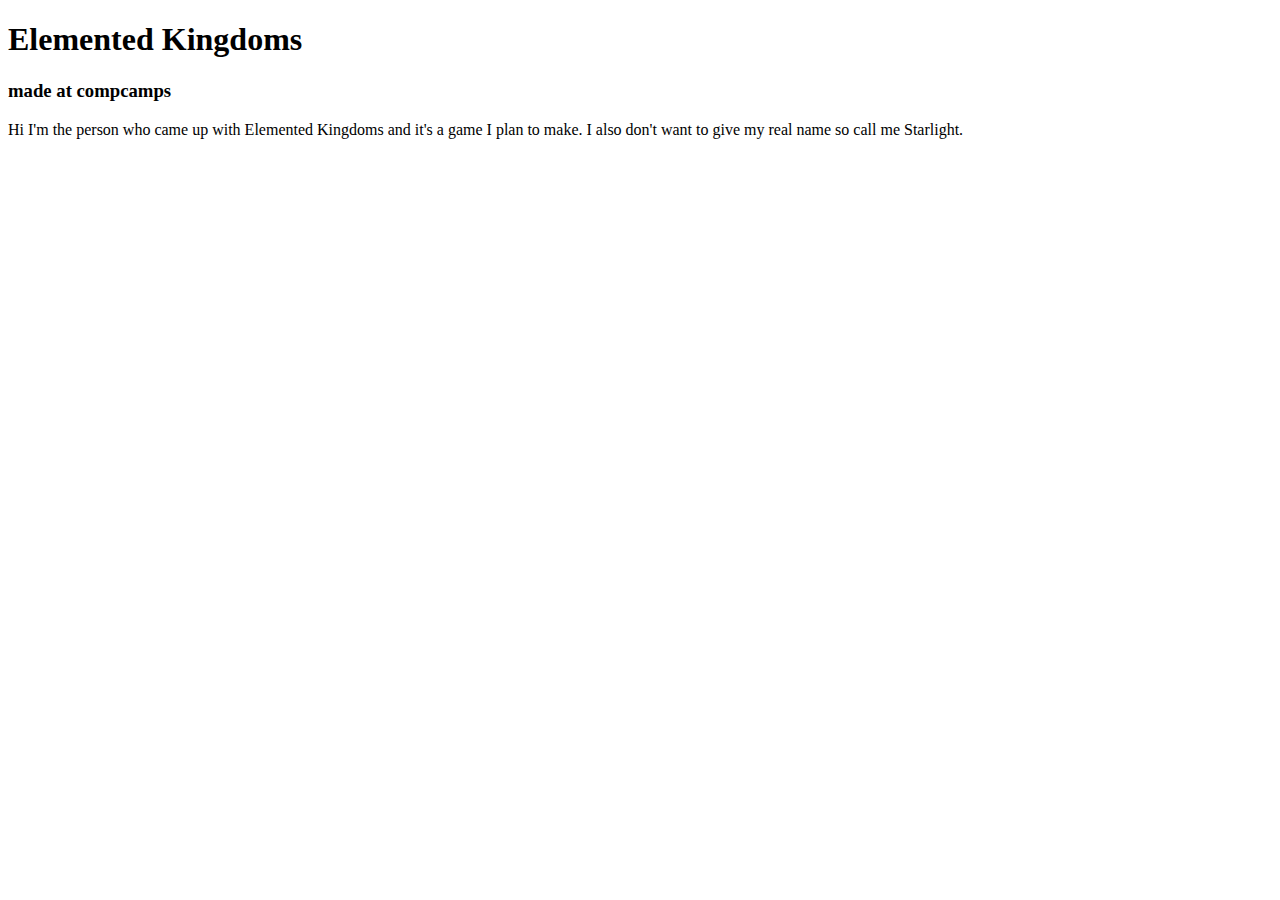
==== index.html @ 7f2a72bc "index comit" ====
<!DOCTYPE html>
<html>

<head>
  <title> Elemented Kingdoms </title>
</head>

<body>
    <h1> Elemented Kingdoms </h1>
    <h3> made at compcamps </h3>
    <p> Hi I'm the person who came up with Elemented Kingdoms and it's a game I plan to make. I also don't want to give my real name so call me Starlight. </p>
  </body>
</html>
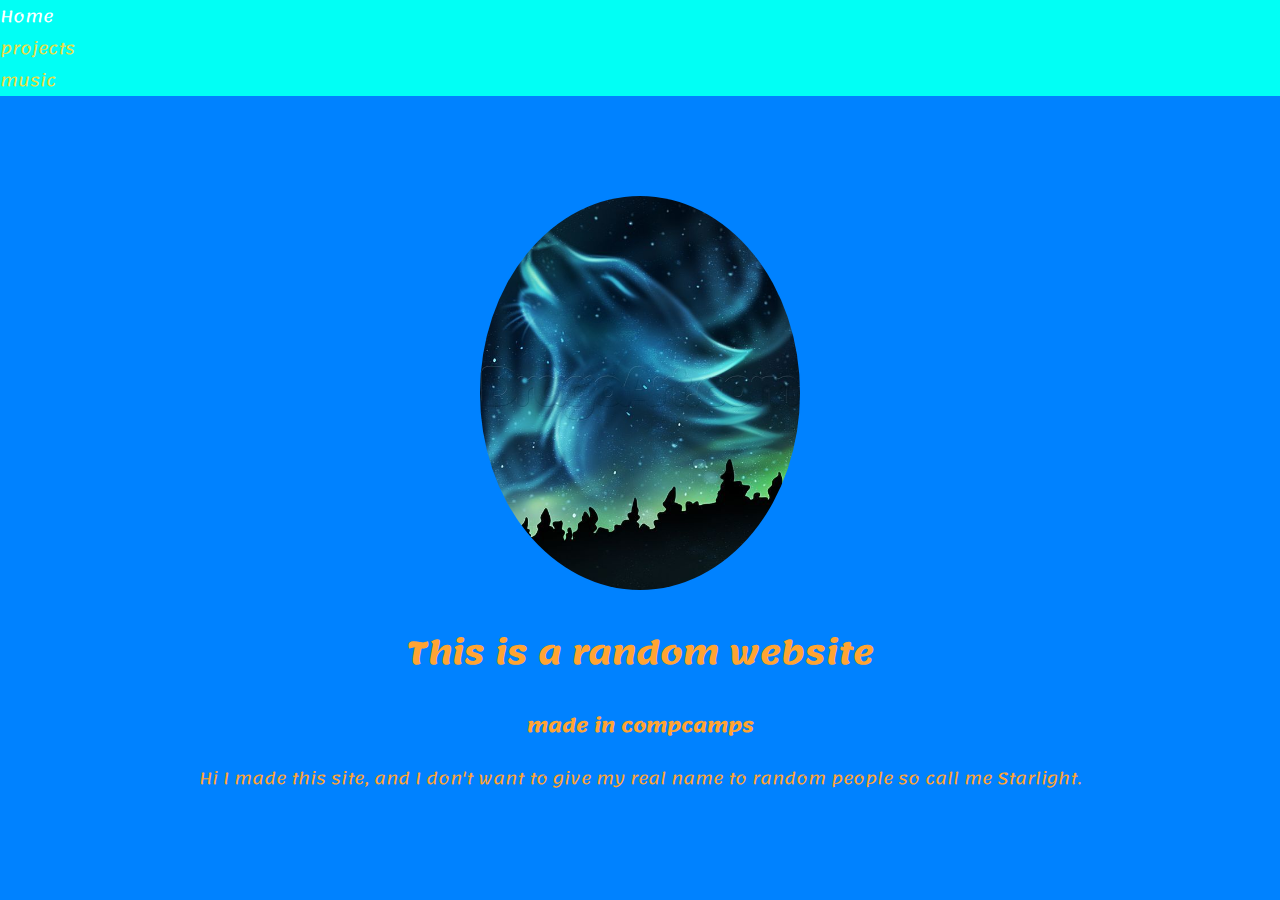
==== commit 01d09d97: "my stuff" ====
--- a/index.html
+++ b/index.html
@@ -1,13 +1,24 @@
 <!DOCTYPE html>
 <html>
-
 <head>
-  <title> Elemented Kingdoms </title>
+  <title> This is a random website </title>
+  <link href="css/style.css" rel="stylesheet">
+  <link href="https://fonts.googleapis.com/css?family=Lemonada" rel="stylesheet">
+  <link href="https://maxcdn.bootstrapcdn.com/font-awesome/4.7.0/css/font-awesome.min.css" rel="stylesheet" integrity="sha384-wvfXpqpZZVQGK6TAh5PVlGOfQNHSoD2xbE+QkPxCAFlNEevoEH3Sl0sibVcOQVnN" crossorigin="anonymous">
 </head>
 
 <body>
-    <h1> Elemented Kingdoms </h1>
-    <h3> made at compcamps </h3>
-    <p> Hi I'm the person who came up with Elemented Kingdoms and it's a game I plan to make. I also don't want to give my real name so call me Starlight. </p>
+<ul class="nav">
+  <li><a href="index.html">Home</a></li>
+  <li><a href="project.html">projects</a></li>
+  <li><a href="music.html">music</a></li>
+</ul>
+  <div class="container">
+      <img src="img/starwolf.jpg" class="image"/>
+    <h1> This is a random website </h1>
+    <h3> made in compcamps </h3>
+
+    <p> Hi I made this site, and I don't want to give my real name to random people so call me Starlight. </p>
+    </div>
   </body>
 </html>
--- a/css/style.css
+++ b/css/style.css
@@ -0,0 +1,40 @@
+html, body{
+  width: 100%;
+margin: 0;
+padding: 0;
+
+background-color: #0082FF;
+font-family: 'Lemonada', cursive;
+color: #FFA432;
+}
+.nav{
+  margin: 0;
+  padding: 0;
+  background-color: #01FFF5;
+}
+.container{
+text-align: center;
+
+}
+.image{
+  width: 25%;
+  margin-top: 100px;
+  border-radius:50%;
+  height: 25%;
+}
+a{
+  color: #E8DE47;
+  text-decoration: none;
+    -webkit-transition: all 0.5s;
+}
+a:hover{
+
+  color: white;
+}
+table{
+
+  width: 60%;
+  margin:0px 20% 0px 20%;
+margin-left: 20%;
+margin-right:20%;
+}
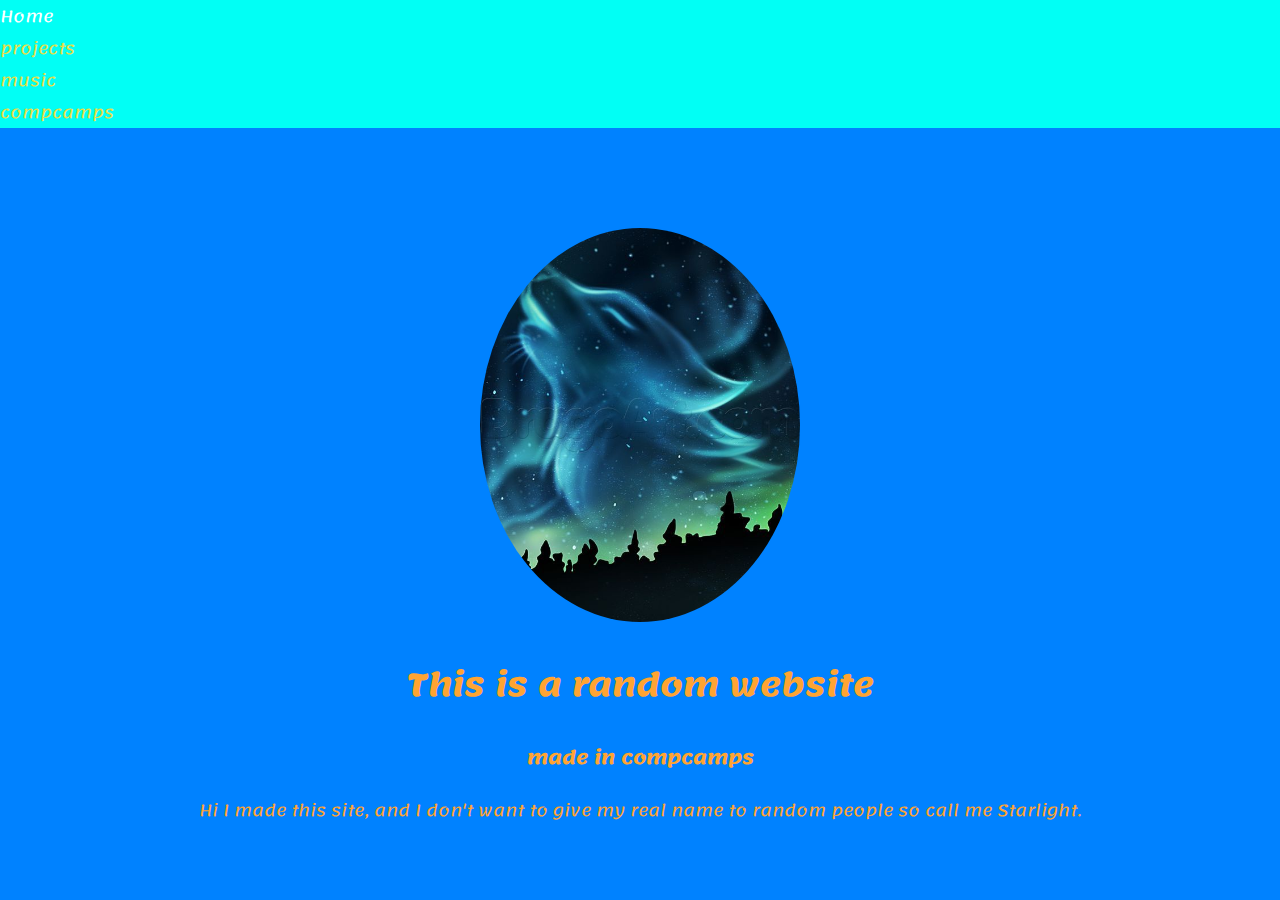
==== commit 8212bca7: "changes" ====
--- a/index.html
+++ b/index.html
@@ -5,6 +5,7 @@
   <link href="css/style.css" rel="stylesheet">
   <link href="https://fonts.googleapis.com/css?family=Lemonada" rel="stylesheet">
   <link href="https://maxcdn.bootstrapcdn.com/font-awesome/4.7.0/css/font-awesome.min.css" rel="stylesheet" integrity="sha384-wvfXpqpZZVQGK6TAh5PVlGOfQNHSoD2xbE+QkPxCAFlNEevoEH3Sl0sibVcOQVnN" crossorigin="anonymous">
+
 </head>
 
 <body>
@@ -12,6 +13,7 @@
   <li><a href="index.html">Home</a></li>
   <li><a href="project.html">projects</a></li>
   <li><a href="music.html">music</a></li>
+    <li><a href="http://compcamps.com">compcamps</a></li>
 </ul>
   <div class="container">
       <img src="img/starwolf.jpg" class="image"/>
